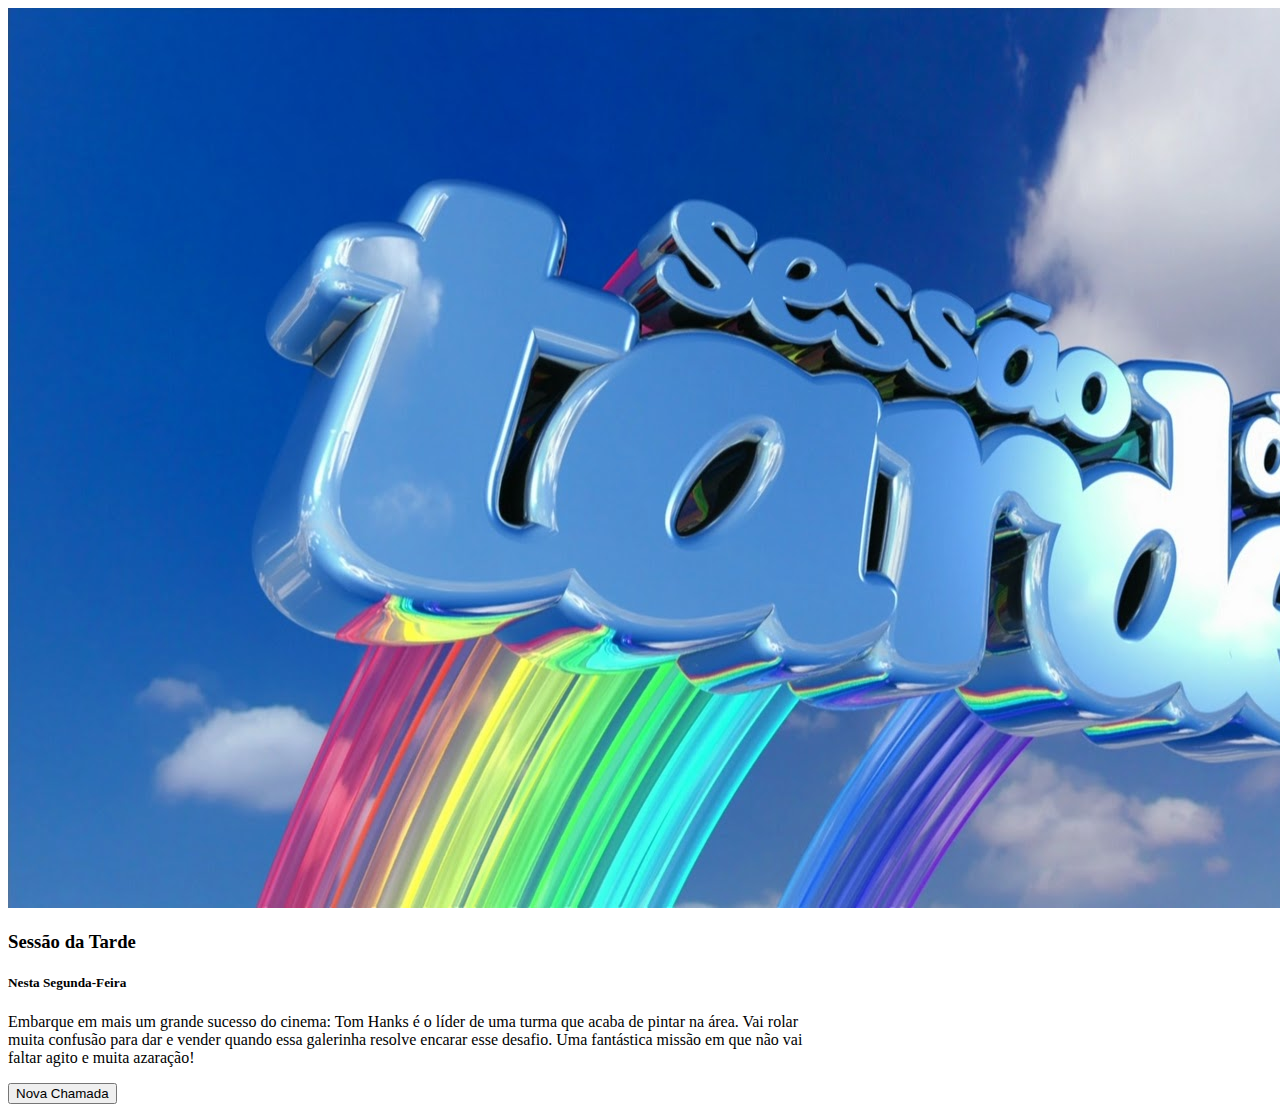
==== index.html @ 07391d45 "v0.2.0" ====
<!DOCTYPE html>
<html lang="en">

<head>
    <meta charset="UTF-8">
    <meta name="viewport" content="width=device-width, initial-scale=1.0">
    <link rel="stylesheet" href="https://stackpath.bootstrapcdn.com/bootstrap/4.5.1/css/bootstrap.min.css"
        integrity="sha384-VCmXjywReHh4PwowAiWNagnWcLhlEJLA5buUprzK8rxFgeH0kww/aWY76TfkUoSX" crossorigin="anonymous">
    <link rel="stylesheet" href="./styles.css">
    <title>Sessão da Tarde</title>
</head>

<body class="bg-light">
    <div class="container-fluid">
        <div class="card mx-auto mt-3">
            <img src="./images/sessao-da-tarde.jpg" alt="logo da sessao da tarde" class="card-img-top">
            <div class="card-body">
                <h3 class="card-title">Sessão da Tarde</h3>
                <h5 class="card-subtitle mb-2 text-muted">Hoje</h5>
                <p class="card-text"></p>
                <button type="button" class="btn btn-dark">Nova Chamada</button>
            </div>
        </div>
    </div>
    <script src="./index.js"></script>
</body>

</html>
---- styles.css ----
.container-fluid {
    max-width: 800px;
}
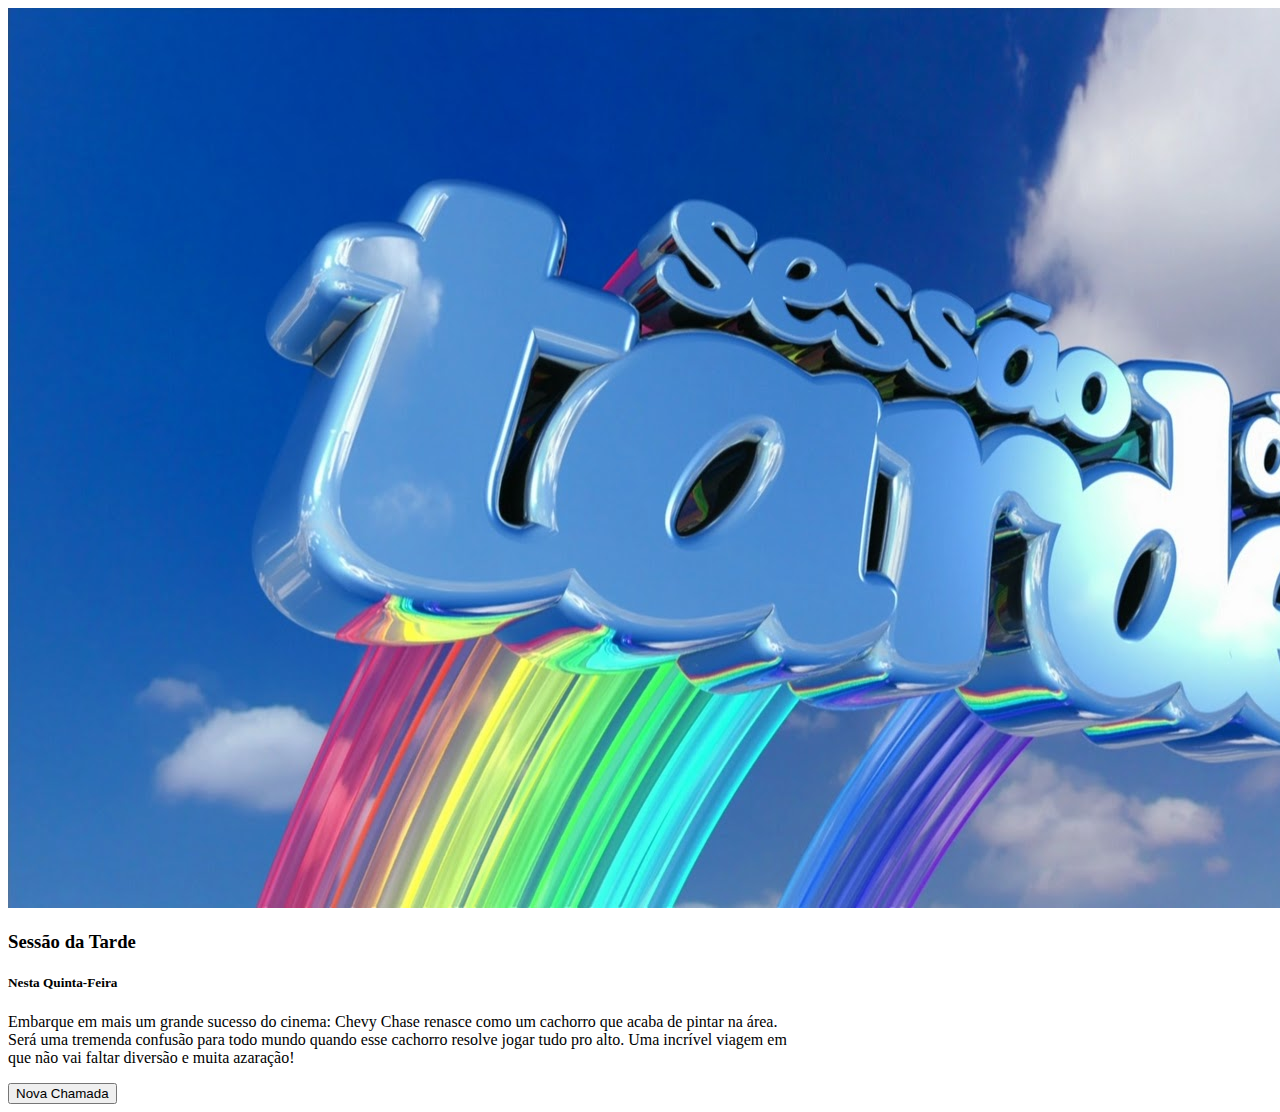
==== commit 61df7a8d: "update" ====
--- a/index.html
+++ b/index.html
@@ -1,28 +1,36 @@
 <!DOCTYPE html>
 <html lang="en">
+	<head>
+		<meta charset="UTF-8" />
+		<meta name="viewport" content="width=device-width, initial-scale=1.0" />
+		<link
+			rel="stylesheet"
+			href="https://stackpath.bootstrapcdn.com/bootstrap/4.5.1/css/bootstrap.min.css"
+			integrity="sha384-VCmXjywReHh4PwowAiWNagnWcLhlEJLA5buUprzK8rxFgeH0kww/aWY76TfkUoSX"
+			crossorigin="anonymous"
+		/>
+		<link rel="stylesheet" href="./styles.css" />
+		<title>Sessão da Tarde</title>
+	</head>
 
-<head>
-    <meta charset="UTF-8">
-    <meta name="viewport" content="width=device-width, initial-scale=1.0">
-    <link rel="stylesheet" href="https://stackpath.bootstrapcdn.com/bootstrap/4.5.1/css/bootstrap.min.css"
-        integrity="sha384-VCmXjywReHh4PwowAiWNagnWcLhlEJLA5buUprzK8rxFgeH0kww/aWY76TfkUoSX" crossorigin="anonymous">
-    <link rel="stylesheet" href="./styles.css">
-    <title>Sessão da Tarde</title>
-</head>
-
-<body class="bg-light">
-    <div class="container-fluid">
-        <div class="card mx-auto mt-3">
-            <img src="./images/sessao-da-tarde.jpg" alt="logo da sessao da tarde" class="card-img-top">
-            <div class="card-body">
-                <h3 class="card-title">Sessão da Tarde</h3>
-                <h5 class="card-subtitle mb-2 text-muted">Hoje</h5>
-                <p class="card-text"></p>
-                <button type="button" class="btn btn-dark">Nova Chamada</button>
-            </div>
-        </div>
-    </div>
-    <script src="./index.js"></script>
-</body>
-
-</html>+	<body class="bg-light">
+		<div class="container-fluid">
+			<div class="card mx-auto mt-3">
+				<img
+					src="./images/sessao-da-tarde.jpg"
+					alt="logo da sessao da tarde"
+					class="card-img-top"
+				/>
+				<div class="card-body">
+					<h3 class="card-title">Sessão da Tarde</h3>
+					<h5 class="card-subtitle mb-2 text-muted">Hoje</h5>
+					<p class="card-text"></p>
+					<button type="button" class="btn btn-dark">
+						Nova Chamada
+					</button>
+				</div>
+			</div>
+		</div>
+		<script src="./index.js"></script>
+	</body>
+</html>
